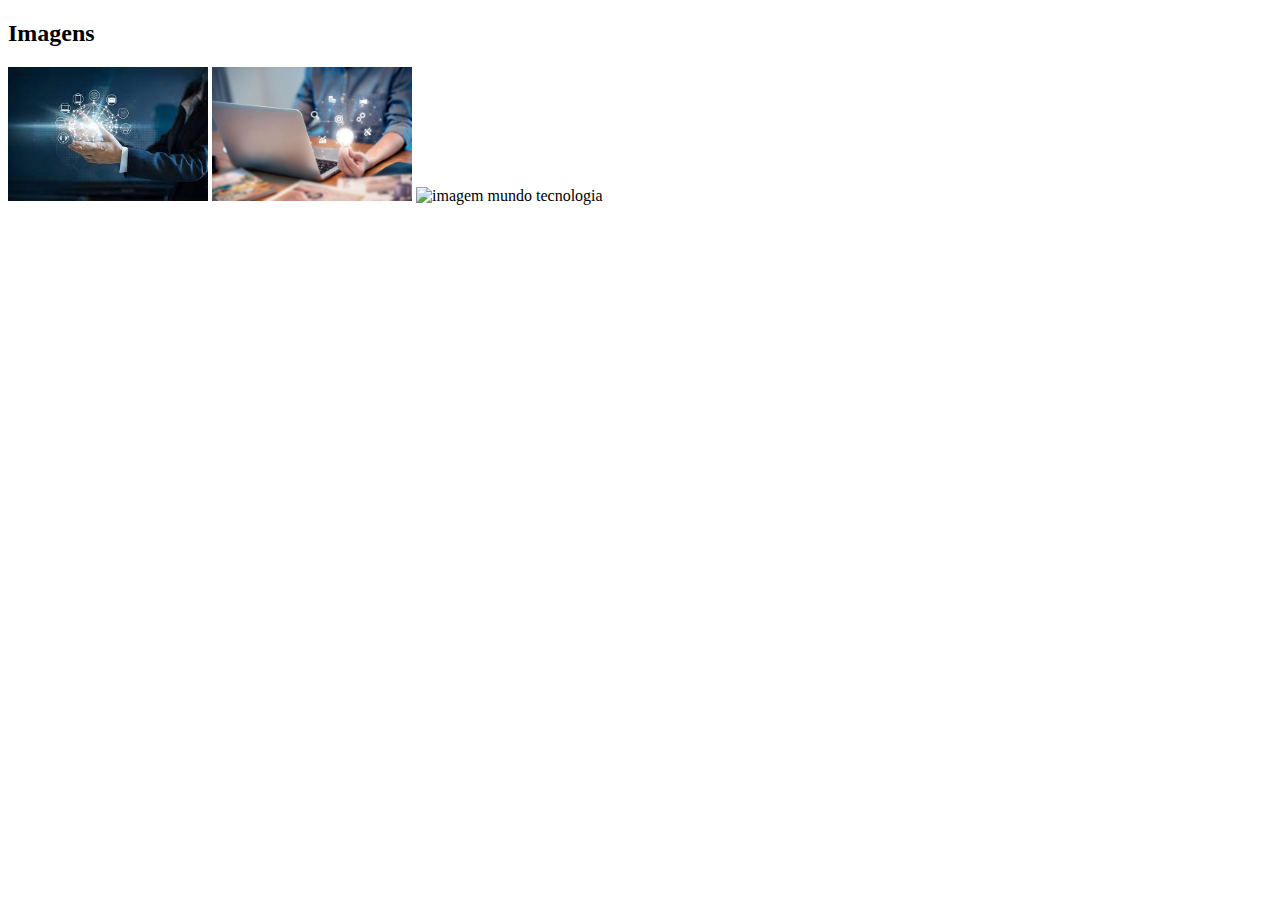
==== M1S01/imagens.html @ 81d974b0 "Alterações exercicio 2 criado pagina imagens.html, colocado imagens e favicon" ====
<!DOCTYPE html>
<html lang="pt-br">
<head>
    <meta charset="UTF-8">
    <title>DEVinHouse_Imagens</title>
    <link rel="shortcut icon" href="http://actualidadradio.com/favicon.ico/favicon.ico" type="image/x-icon">

</head>
<body>
<h2>Imagens</h2>

<img src="images.jpg" width="200px" alt="imagem teconologia">
<img src="img/imagem1.jpg" width="200px" alt="imagem mulher om coputador" >
<img src="https://s2.glbimg.com/HodZHJGx6Mr3eQzYy9Ft3suF_w8=/620x430/e.glbimg.com/og/ed/f/original/2019/02/27/gettyimages-1060422070.jpg"
     width="200" alt="imagem mundo tecnologia">

</body>
</html>
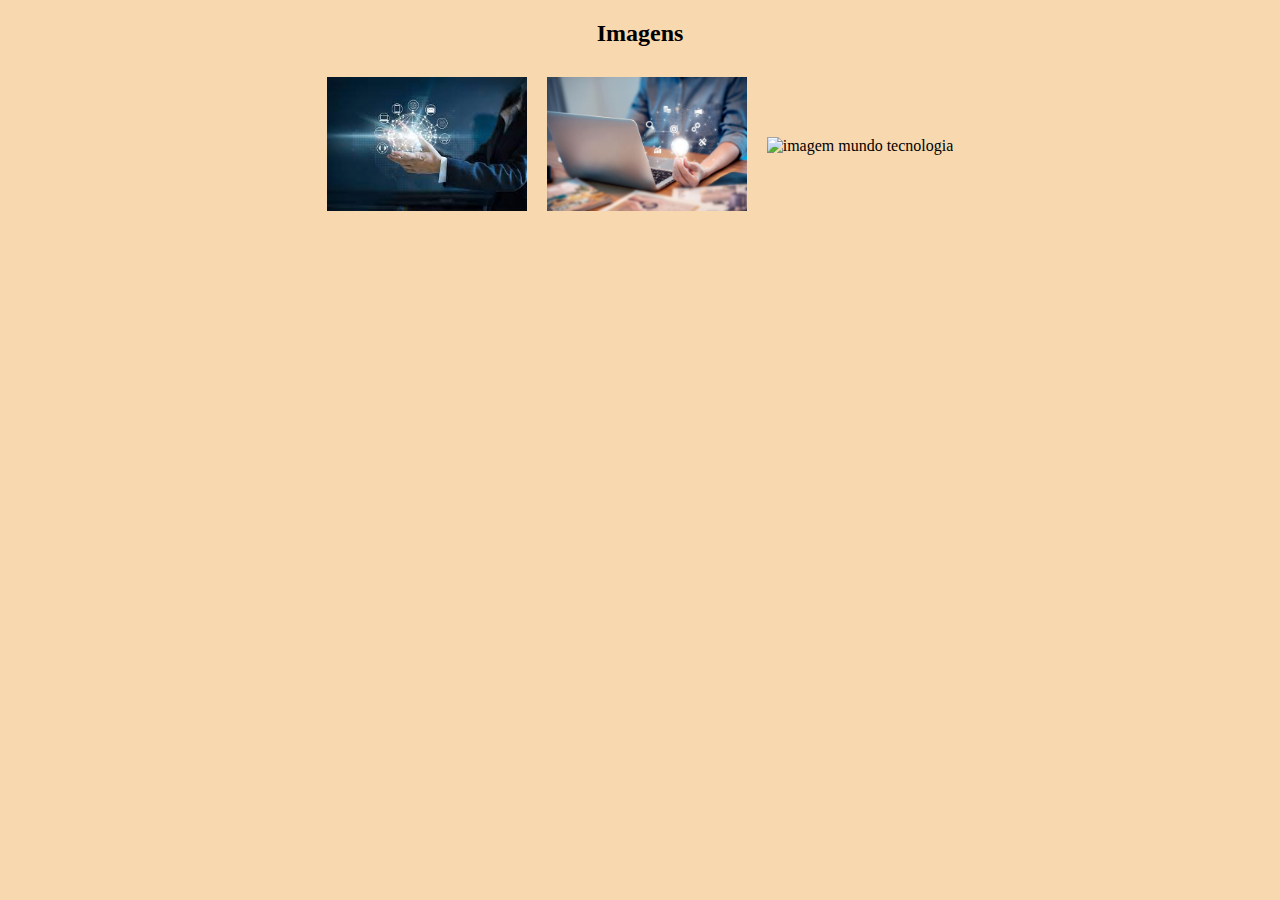
==== commit cddd3fda: "alinhado as imagens ex:6" ====
--- a/M1S01/imagens.html
+++ b/M1S01/imagens.html
@@ -4,15 +4,18 @@
     <meta charset="UTF-8">
     <title>DEVinHouse_Imagens</title>
     <link rel="shortcut icon" href="http://actualidadradio.com/favicon.ico/favicon.ico" type="image/x-icon">
-
+    <link rel="stylesheet" href="style.css">
 </head>
 <body>
 <h2>Imagens</h2>
 
-<img src="images.jpg" width="200px" alt="imagem teconologia">
-<img src="img/imagem1.jpg" width="200px" alt="imagem mulher om coputador" >
-<img src="https://s2.glbimg.com/HodZHJGx6Mr3eQzYy9Ft3suF_w8=/620x430/e.glbimg.com/og/ed/f/original/2019/02/27/gettyimages-1060422070.jpg"
-     width="200" alt="imagem mundo tecnologia">
+<section class="boxImagens">
+    <div><img src="images.jpg"  alt="imagem teconologia"></div>
+    <div><img src="img/imagem1.jpg"  alt="imagem mulher om coputador"></div>
+    <div><img
+            src="https://s2.glbimg.com/HodZHJGx6Mr3eQzYy9Ft3suF_w8=/620x430/e.glbimg.com/og/ed/f/original/2019/02/27/gettyimages-1060422070.jpg"
+             alt="imagem mundo tecnologia"></div>
+</section>
 
 </body>
 </html>--- a/M1S01/style.css
+++ b/M1S01/style.css
@@ -0,0 +1,67 @@
+body {
+    text-align: center;
+    background-color: #f8d8af;
+    padding: 0;
+    margin: 0;
+
+}
+
+.boxTitle {
+    width: auto;
+    height: 300px;
+    background-image: url("img/backgroud.jpg");
+    background-size: cover;
+    background-position: center;
+    display: flex;
+    text-align: center;
+    align-items: center;
+    justify-content: center;
+}
+
+.title {
+    font-size: 20px;
+    font-family: Verdana;
+    color: #ffffff;
+
+}
+
+.description {
+    font-size: 14px;
+}
+
+.botao {
+    display: flex;
+    background-color: #ffffff;
+    margin-top: 20px;
+    padding: 10px;
+    border-radius: 5px;
+    border: solid 2px;
+    display: flex;
+    align-items: center;
+    justify-content: center;
+    text-align: center;
+    cursor: pointer;
+    margin: auto;
+
+}
+
+.botao img {
+    width: 30px;
+    margin-bottom: -3px;
+    margin-left: 10px;
+}
+
+a {
+    text-decoration: none;
+}
+.boxImagens{
+    display: flex;
+    align-items: center;
+    justify-content: center;
+
+}
+div img{
+    padding: 10px;
+    width: 200px;
+    height:auto;
+}